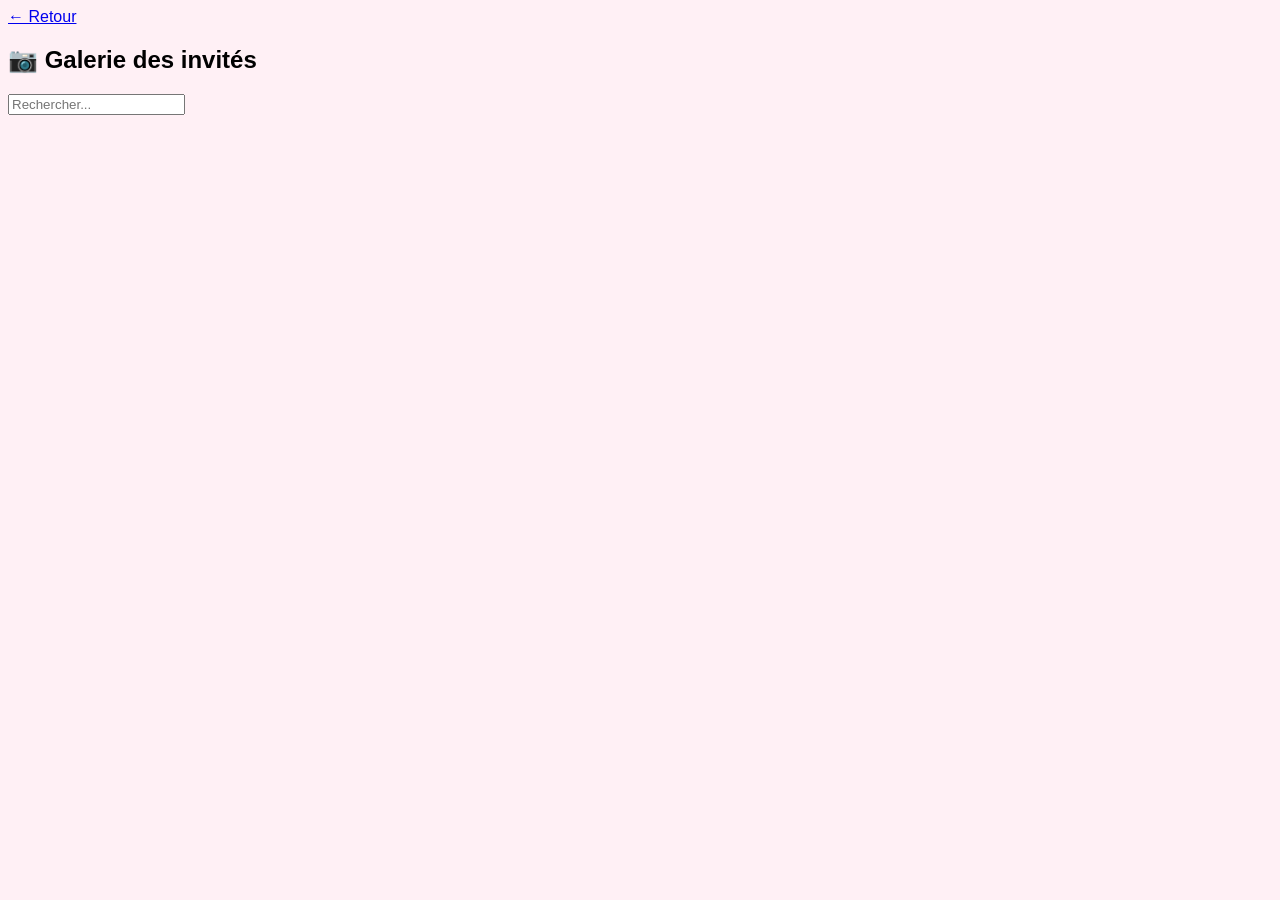
==== gallery.html @ c73a3c93 "Add files via upload" ====
<!DOCTYPE html>
<html>
<head>
<meta charset="UTF-8"/>
<title>Galerie</title>
<link rel="stylesheet" href="gallery.css"/>
</head>
<body>

<a href="index.html">← Retour</a>
<h2>📷 Galerie des invités</h2>

<input id="search" placeholder="Rechercher..." oninput="load()"/>

<div id="grid"></div>

<script src="gallery.js"></script>
</body>
</html>
---- gallery.css ----
body { font-family: Arial; background:#fff0f5; }
#grid { display:grid; grid-template-columns:repeat(3,1fr); gap:10px; }
img, video { width:100%; border-radius:10px; }
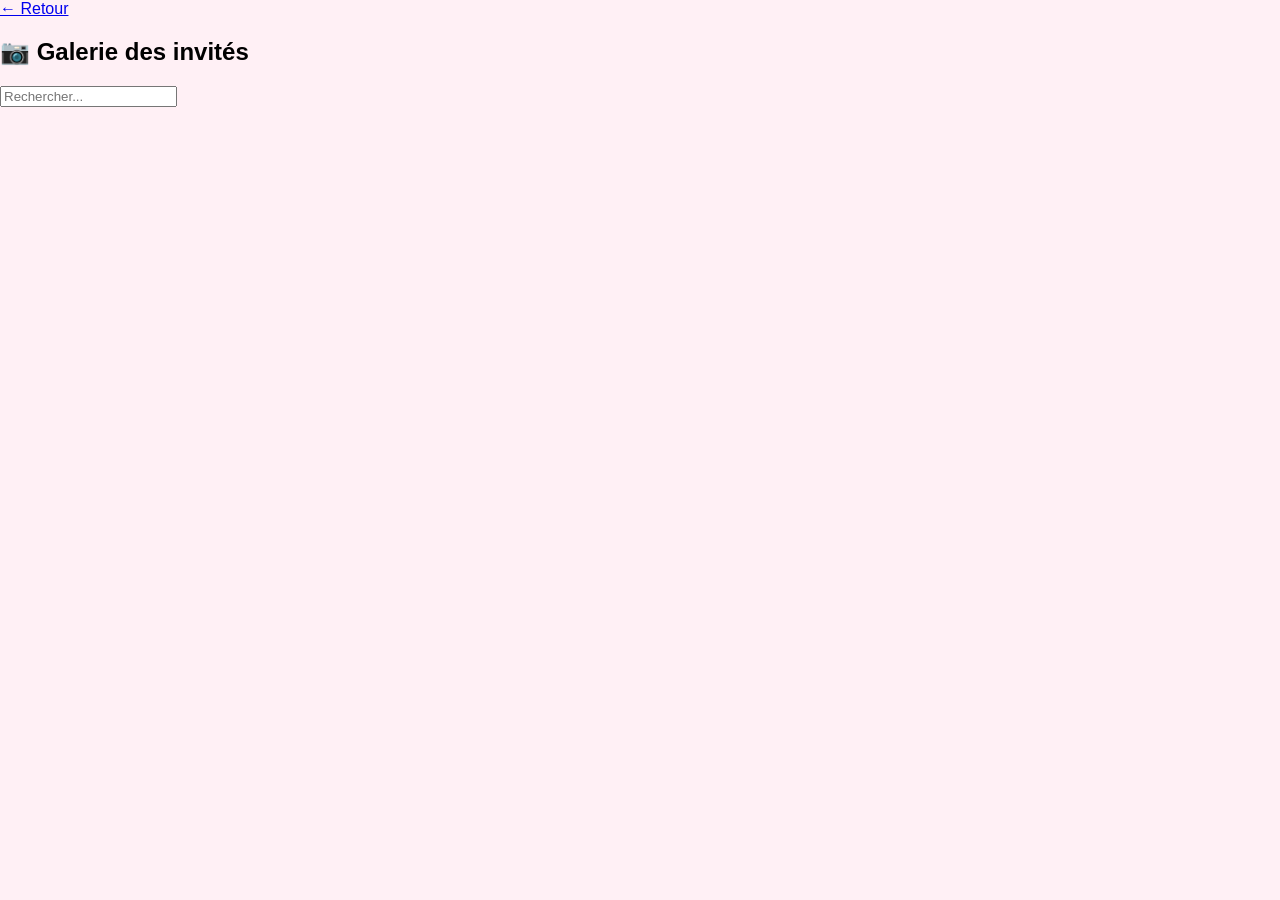
==== commit f7256157: "Enhance gallery.html with lightbox and search input" ====
--- a/gallery.html
+++ b/gallery.html
@@ -1,20 +1,34 @@
-
 <!DOCTYPE html>
 <html>
 <head>
-<meta charset="UTF-8"/>
+<meta charset="UTF-8">
 <title>Galerie</title>
-<link rel="stylesheet" href="gallery.css"/>
+<link rel="stylesheet" href="gallery.css">
 </head>
 <body>
 
 <a href="index.html">← Retour</a>
+
 <h2>📷 Galerie des invités</h2>
 
-<input id="search" placeholder="Rechercher..." oninput="load()"/>
+<input id="search" placeholder="Rechercher...">
 
-<div id="grid"></div>
+<div id="grid" class="gallery"></div>
+
+<!-- Lightbox -->
+<div id="lightbox" class="lightbox">
+  <span id="close">&times;</span>
+
+  <img id="lightboxImage">
+
+  <iframe
+      id="lightboxVideo"
+      allow="autoplay"
+      allowfullscreen>
+  </iframe>
+</div>
 
 <script src="gallery.js"></script>
+
 </body>
 </html>
--- a/gallery.css
+++ b/gallery.css
@@ -1,4 +1,68 @@
+body{
+    font-family:Arial;
+    background:#fff0f5;
+    margin:0;
+}
 
-body { font-family: Arial; background:#fff0f5; }
-#grid { display:grid; grid-template-columns:repeat(3,1fr); gap:10px; }
-img, video { width:100%; border-radius:10px; }
+.gallery{
+    display:grid;
+    grid-template-columns:repeat(auto-fill,minmax(250px,1fr));
+    gap:20px;
+    padding:20px;
+}
+
+.card{
+    cursor:pointer;
+}
+
+.gallery img{
+    width:100%;
+    height:250px;
+    object-fit:cover;
+    border-radius:10px;
+}
+
+.video-thumb{
+    position:relative;
+}
+
+.play{
+    position:absolute;
+    top:50%;
+    left:50%;
+    transform:translate(-50%,-50%);
+    font-size:70px;
+    color:white;
+    text-shadow:0 0 10px black;
+    pointer-events:none;
+}
+
+.lightbox{
+    display:none;
+    position:fixed;
+    inset:0;
+    background:rgba(0,0,0,.9);
+    z-index:9999;
+    justify-content:center;
+    align-items:center;
+}
+
+.lightbox img{
+    max-width:90%;
+    max-height:90%;
+}
+
+.lightbox iframe{
+    width:90vw;
+    height:90vh;
+    border:none;
+}
+
+#close{
+    position:absolute;
+    top:20px;
+    right:30px;
+    color:white;
+    font-size:45px;
+    cursor:pointer;
+}
